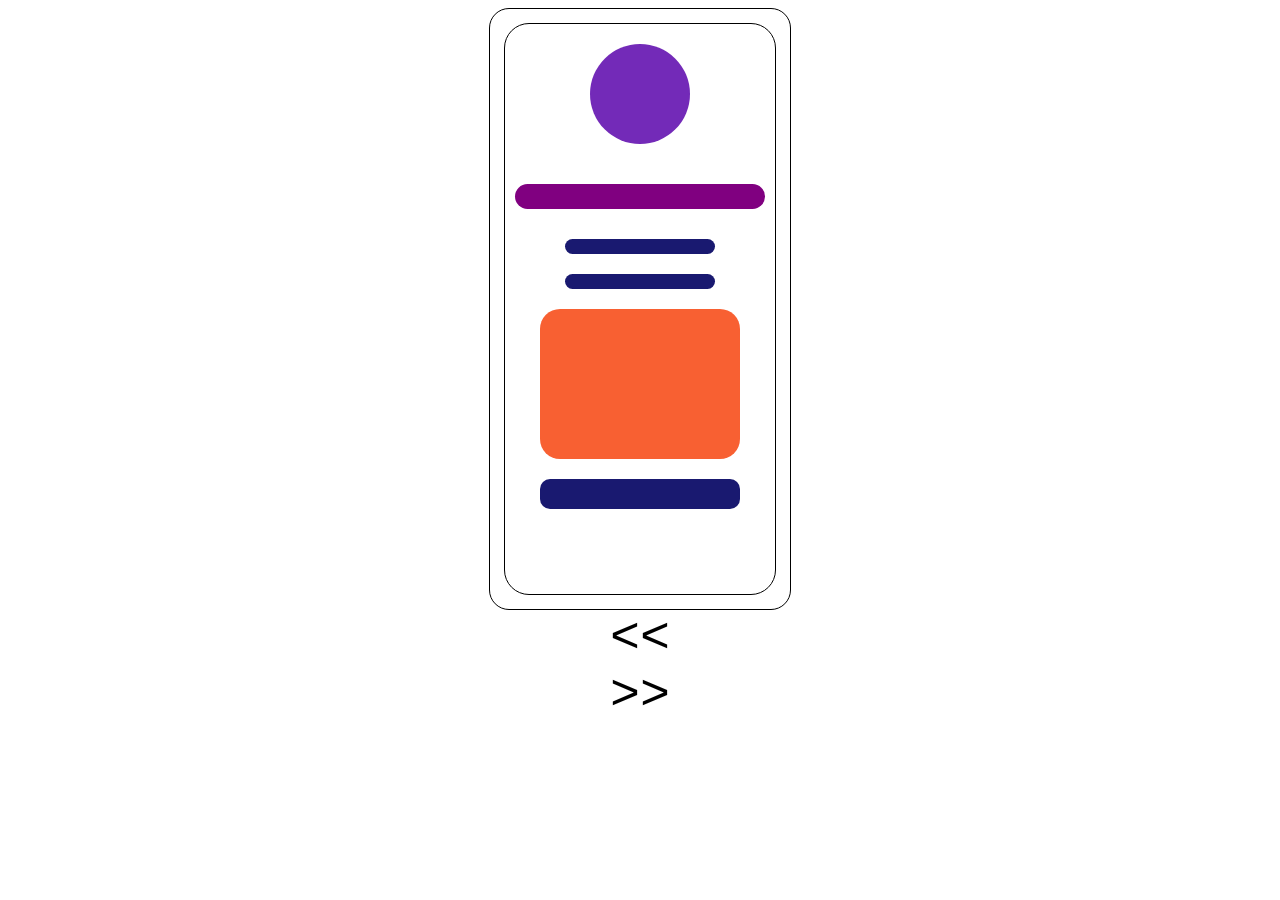
==== html/model2.html @ 86e0f626 "Add files via upload" ====
<!DOCTYPE html>
<html lang="es">

<head>
    <meta charset="UTF-8">
    <meta http-equiv="X-UA-Compatible" content="IE=edge">
    <meta name="viewport" content="width=device-width, initial-scale=1.0">
    <link rel="stylesheet" href="../css/index.css">
    <link rel="stylesheet" href="../css/model2.css">
    <title>First page</title>
</head>

<body>
    <section>
        <div class="containerCaja con2">
        <div class="circle"></div>
        <div class="barra"></div>
        <div class="doubleBar"></div>
        <div class="doubleBar"></div>
        <div class="bigBox"></div>
        <div class="largeBar"></div>
        </div>
    </section>
    <a href="../index.html" class="linkNext"> << </a>
    <a href="model3.html" class="linkNext"> >> </a>
</body>

</html>
---- css/index.css ----
section {
  border: 1px solid black;
  width: 300px;
  height: 600px;
  display: flex;
  flex-direction: column;
  flex-wrap: wrap;
  color: color1;
  margin: auto;
  border-radius: 20px;
}

.containerCaja {
  border: 1px solid black;
  width: 270px;
  height: 570px;
  display: flex;
  flex-direction: column;
  flex-wrap: wrap;
  justify-content: left;
  margin: auto;
  border-radius: 25px;
}

.caja1 {
  margin-top: 15px;
  margin-left: 10px;
  width: 150px;
  height: 200px;
  border-radius: 20px;
  background-color: var(--color1);
}

.caja2 {
  margin-top: 15px;
  margin-left: 100px;
  width: 150px;
  height: 80px;
  border-radius: 20px;
  background-color: var(--color1);
}

.caja3 {
  margin: auto;
  margin-top: 15px;
  width: 150px;
  height: 150px;
  border-radius: 20px;
  background-color: var(--color1);
}

.caja4 {
  margin-top: 15px;
  margin-left: 110px;
  margin-right: 0px;
  width: 150px;
  height: 30px;
  border-radius: 10px;
  background-color: var(--color1);
}

:root {
  --color1: #f86032;
}

.linkNext {
  font-family: "Courier New", Courier, monospace;
  font-size: 50px;
  display: block;
  text-align: center;
  text-decoration: none;
  color: black;
}
---- css/model2.css ----
.circle {
  background-color: var(--color2);
  width: 100px;
  height: 100px;
  border-radius: 100px;
  margin: 20px auto;
}

.barra {
  width: 250px;
  height: 25px;
  background-color: purple;
  margin: 20px auto;
  border-radius: 20px;
}

.doubleBar {
  width: 150px;
  height: 15px;
  background-color: midnightblue;
  border-radius: 20px;
  margin: 10px auto;
}

.bigBox {
  width: 200px;
  height: 150px;
  background-color: var(--color1);
  border-radius: 20px;
  margin: 10px auto;
}

.largeBar {
  width: 200px;
  height: 30px;
  background-color: midnightblue;
  border-radius: 10px;
  margin: 10px auto;
}

:root {
  --color1: #f86032;
  --color2: rgb(115, 42, 184);
}
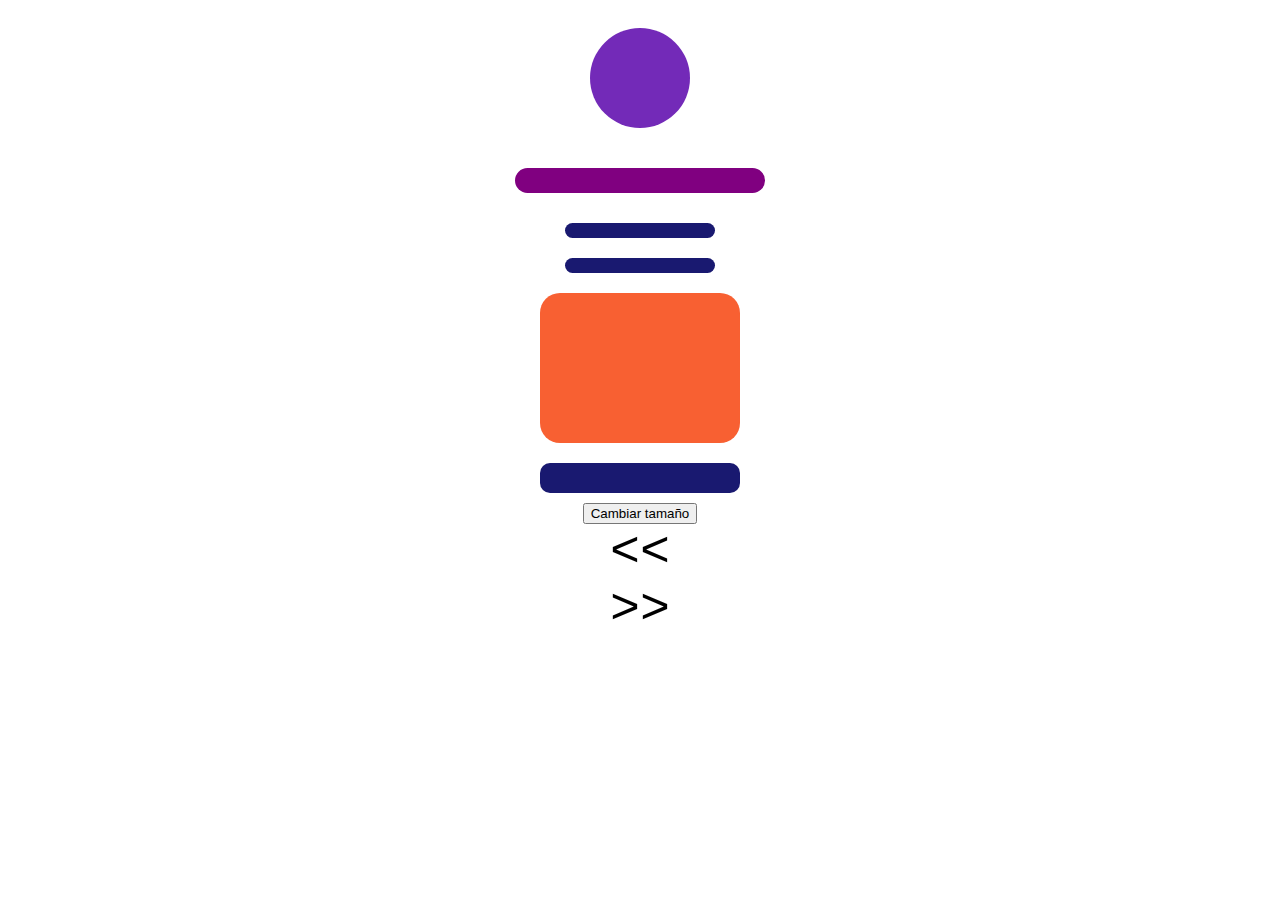
==== commit 857293fd: "Add files via upload" ====
--- a/html/model2.html
+++ b/html/model2.html
@@ -11,16 +11,19 @@
 </head>
 
 <body>
-    <section>
-        <div class="containerCaja con2">
-        <div class="circle"></div>
-        <div class="barra"></div>
-        <div class="doubleBar"></div>
-        <div class="doubleBar"></div>
-        <div class="bigBox"></div>
-        <div class="largeBar"></div>
+    <section id="outContainer">
+        <div class="containerCaja con2" id="changeWidth">
+            <div class="circle"></div>
+            <div class="barra"></div>
+            <div class="doubleBar"></div>
+            <div class="doubleBar"></div>
+            <div class="bigBox"></div>
+            <div class="largeBar"></div>
         </div>
+        <button id="Changer">Cambiar tamaño</button>
     </section>
+        
+        <script src="../changesize.js"></script>
     <a href="../index.html" class="linkNext"> << </a>
     <a href="model3.html" class="linkNext"> >> </a>
 </body>
--- a/css/index.css
+++ b/css/index.css
@@ -1,16 +1,20 @@
 section {
+  display: flex;
+  flex-direction: column;
+  flex-wrap: wrap;
+}
+
+.changeSection {
   border: 1px solid black;
   width: 300px;
   height: 600px;
   display: flex;
-  flex-direction: column;
-  flex-wrap: wrap;
-  color: color1;
   margin: auto;
   border-radius: 20px;
+  align-items: center;
 }
 
-.containerCaja {
+.changeInnerContainer {
   border: 1px solid black;
   width: 270px;
   height: 570px;
@@ -22,9 +26,14 @@
   border-radius: 25px;
 }
 
+#changeWidth {
+  display: flex;
+  flex-direction: column;
+}
+
 .caja1 {
   margin-top: 15px;
-  margin-left: 10px;
+  align-self: flex-start;
   width: 150px;
   height: 200px;
   border-radius: 20px;
@@ -33,7 +42,8 @@
 
 .caja2 {
   margin-top: 15px;
-  margin-left: 100px;
+  margin-right: 20px;
+  align-self: flex-end;
   width: 150px;
   height: 80px;
   border-radius: 20px;
@@ -41,7 +51,7 @@
 }
 
 .caja3 {
-  margin: auto;
+  align-self: center;
   margin-top: 15px;
   width: 150px;
   height: 150px;
@@ -51,8 +61,7 @@
 
 .caja4 {
   margin-top: 15px;
-  margin-left: 110px;
-  margin-right: 0px;
+  align-self: flex-end;
   width: 150px;
   height: 30px;
   border-radius: 10px;
@@ -71,3 +80,7 @@
   text-decoration: none;
   color: black;
 }
+
+#Changer {
+  align-self: center;
+}
--- a/css/model2.css
+++ b/css/model2.css
@@ -3,14 +3,16 @@
   width: 100px;
   height: 100px;
   border-radius: 100px;
-  margin: 20px auto;
+  margin: 20px 0;
+  align-self: center;
 }
 
 .barra {
   width: 250px;
   height: 25px;
   background-color: purple;
-  margin: 20px auto;
+  margin: 20px 0;
+  align-self: center;
   border-radius: 20px;
 }
 
@@ -19,7 +21,8 @@
   height: 15px;
   background-color: midnightblue;
   border-radius: 20px;
-  margin: 10px auto;
+  margin: 10px 0px;
+  align-self: center;
 }
 
 .bigBox {
@@ -27,7 +30,8 @@
   height: 150px;
   background-color: var(--color1);
   border-radius: 20px;
-  margin: 10px auto;
+  margin: 10px 0px;
+  align-self: center;
 }
 
 .largeBar {
@@ -35,7 +39,8 @@
   height: 30px;
   background-color: midnightblue;
   border-radius: 10px;
-  margin: 10px auto;
+  margin: 10px 0px;
+  align-self: center;
 }
 
 :root {
